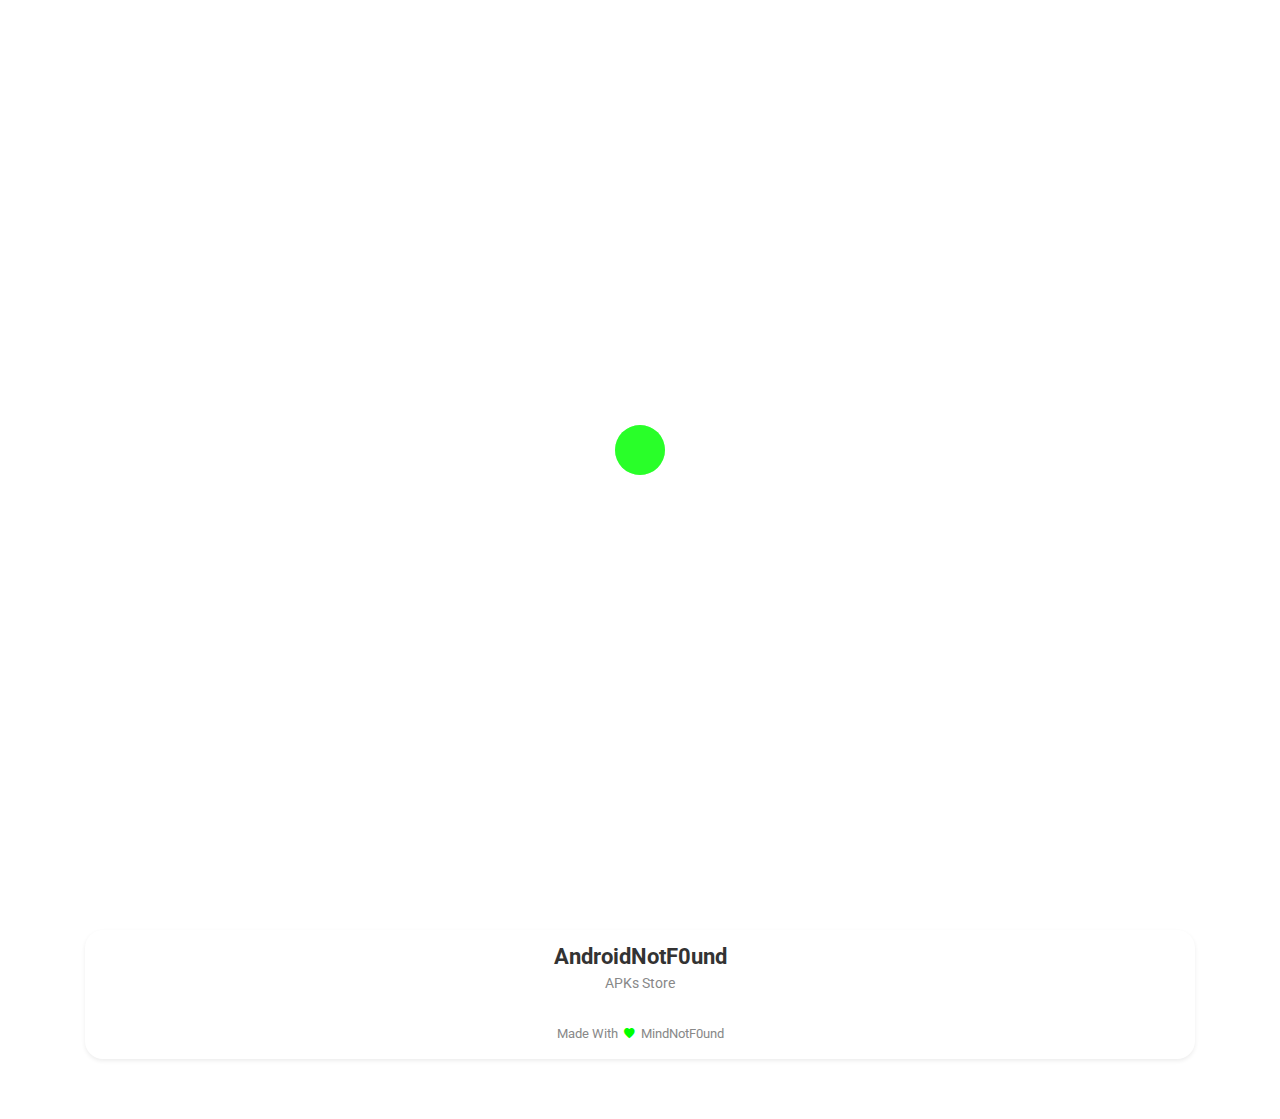
==== about-us.html @ 2737489a "Add files via upload" ====
<!DOCTYPE html>
<html lang="en">

<!-- favicon -->
<head>

 <meta charset="UTF-8">
 <meta name="viewport" content="width=device-width, initial-scale=1.0">
 <link rel="apple-touch-icon" sizes="57x57" href="images/apple-icon-57x57.png">
 <link rel="apple-touch-icon" sizes="60x60" href="images/apple-icon-60x60.png">
 <link rel="apple-touch-icon" sizes="72x72" href="images/apple-icon-72x72.png">
 <link rel="apple-touch-icon" sizes="76x76" href="images/apple-icon-76x76.png">
 <link rel="apple-touch-icon" sizes="114x114" href="images/apple-icon-114x114.png">
 <link rel="apple-touch-icon" sizes="120x120" href="images/apple-icon-120x120.png">
 <link rel="apple-touch-icon" sizes="144x144" href="images/apple-icon-144x144.png">
 <link rel="apple-touch-icon" sizes="152x152" href="images/apple-icon-152x152.png">
 <link rel="apple-touch-icon" sizes="180x180" href="images/apple-icon-180x180.png">
 <link rel="icon" type="image/png" sizes="192x192"  href="images/android-icon-192x192.png">
 <link rel="icon" type="image/png" sizes="32x32" href="images/favicon-32x32.png">
 <link rel="icon" type="image/png" sizes="96x96" href="images/favicon-96x96.png">
 <link rel="icon" type="image/png" sizes="16x16" href="images/favicon-16x16.png">
 <link rel="manifest" href="images/manifest.json">
 <meta name="msapplication-TileColor" content="#ffffff">
 <meta name="msapplication-TileImage" content="images/ms-icon-144x144.png">
 <meta name="theme-color" content="#ffffff">
 <title>AndroidNotF0und</title>
 <link href="https://fonts.googleapis.com/css?family=Roboto:400,500,700,900&amp;display=swap" rel="stylesheet">
 <link rel="stylesheet" href="css/bootstrap.min.css">
 <link rel="stylesheet" href="css/ionicons.min.css">
 <link rel="stylesheet" href="css/fakeLoader.css">
 <link rel="stylesheet" href="css/swiper.min.css">
 <link rel="stylesheet" href="css/style.css">

</head>
<!-- end favicon -->

<body>
	
 <!-- fakeloader -->
 <div class="fakeLoader"></div>
 <!-- end fakeloader -->
	
 <!-- navbar -->
 <div class="navbar navbar-home navbar-left-title">
 <div class="title title-home">About Us</div>
 </div>
 <!-- end navbar -->

 <!-- pages wrapper -->
 <div class="pages-wrapper">

 <!-- separator -->
 <div class="separator-large"></div>
 <!-- end separator -->
		
 <!-- about us -->
 <div class="about-us">
  <div class="header-about">
   <div class="container">
    <img src="images/about-logo.png" alt="image-demo">
	 <div class="about-title">
	  <h4>AndoridNotF0und</h4>
	  <span class="text-small">APKs Store</span>
	 </div>
	 <div class="list-view list-separate-two list-colored">
	  <ul>
	   <li>
	    <a onClick="window.location.reload();" class="list-item">
		 <div class="list-label">
		  <div class="list-title" style="color:#00ff00;">Clear Cache</div>
		  <div class="list-after"><i class="icon ion-ios-arrow-forward"></i></div>
		 </div>
		</a>
	   </li>
	
 <!-- separator -->
 <div class="separator-medium"></div>
 <!-- end separator -->

  </div>
 </div>

 <!-- separator -->
 <div class="separator-large"></div>
 <!-- end separator -->
            
 <div class="wsite-spacer" style="height:5px;"></div>

 <!-- separator -->
 <div class="separator-large"></div>
 <!-- end separator -->

 <!-- newsletter -->
 <div class="newsletter bg-lightgreen">

 <!-- separator -->
 <div class="separator-medium"></div>
 <!-- end separator -->

 <h2>Send me an Email</h2>
 <div class="separator-large"></div>
 <form action="mailto:mail.giuliominetti@gmail.com" method="post" enctype="text/plain">
 Name:<br>
  <input type="text" name="name"><br>
 <div class="separator-large"></div>
 E-mail:<br>
  <input type="text" name="mail"><br>
 <div class="separator-large"></div>
 Comment:<br>
  <input type="text" name="comment" size="50"><br><br>
 <div class="separator-large"></div>
  <input type="submit" style="color:#00ff00" value="Send">
 <div class="separator-large"></div>
  <input type="reset" style="color:#f60606" value="Reset">
 </form>

 <!-- separator -->
 <div class="separator-large"></div>
 <!-- end separator -->

 </div>
 <!-- end newsletter -->

 <!-- separator -->
 <div class="separator-large"></div>
 <!-- end separator -->

 <!-- footer -->
 <div class="footer">
  <div class="container">
   <div class="content-box shadow-sm">
    <h4 class="mb-1">AndroidNotF0und</h4>
     <span>APKs Store</span>

	 <!-- separator -->
	 <div class="separator-small"></div>
	 <!-- end separator -->

	 <!-- separator -->
	 <div class="separator-small"></div>
	 <!-- end separator -->

	 <p class="made-by text-small">Made With <i class="icon ion-ios-heart"></i> MindNotF0und</p>
    </div>
   </div>
  </div>
 </div>

 <!-- end about us -->
 <div class="separator-large"></div>
 </div>
 <!-- end pages wrapper -->

 <!-- toolbar bottom -->
 <div class="toolbar">
  <div class="container">
   <ul class="toolbar-bottom toolbar-wrap">
    <li class="toolbar-item">
	 <a href="index.html" class="toolbar-link">
	  <i class="icon ion-ios-home"></i>
	 </a>
	</li>
	<li class="toolbar-item">
	 <a href="apps.html" class="toolbar-link">
	  <i class="icon ion-ios-apps"></i>
	 </a>
	</li>
	<li class="toolbar-item">
	 <a href="wallpapers.html" class="toolbar-link">
	  <i class="icon ion-ios-browsers"></i>
	 </a>
	</li>
	<li class="toolbar-item">
	 <a href="about-us.html" class="toolbar-link toolbar-link-active">
	  <i class="icon ion-ios-star"></i>
	 </a>
	</li>
   </ul>
  </div>
 </div>
 <!-- end toolbar bottom -->

 <script src="js/jquery-3.4.1.min.js"></script>
 <script src="js/bootstrap.bundle.min.js"></script>
 <script src="js/fakeLoader.js"></script>
 <script src="js/swiper.min.js"></script>
 <script src="js/main.js"></script>

</body>
</html>
---- css/fakeLoader.css ----
.fakeLoader {
  position: fixed;
  width: 100%;
  height: 100%;
  left: 0px;
  top: 0px;
  z-index: 9999999999; }

.spinner1 {
  position: fixed;
  width: 50px;
  height: 50px;
  top: calc(50% - 50px/2);
  left: calc(50% - 50px/2); }
  .spinner1 .double-bounce1,
  .spinner1 .double-bounce2 {
    width: 100%;
    height: 100%;
    border-radius: 50%;
    background-color: #00ff00;
    opacity: 0.6;
    position: absolute;
    top: 0;
    left: 0;
    -webkit-animation: bounce 2.0s infinite ease-in-out;
            animation: bounce 2.0s infinite ease-in-out; }
  .spinner1 .double-bounce2 {
    -webkit-animation-delay: -1.0s;
    animation-delay: -1.0s; }

@-webkit-keyframes bounce {
  0%, 100% {
    transform: scale(0);
    -webkit-transform: scale(0); }
  50% {
    transform: scale(1);
    -webkit-transform: scale(1); } }

@keyframes bounce {
  0%, 100% {
    transform: scale(0);
    -webkit-transform: scale(0); }
  50% {
    transform: scale(1);
    -webkit-transform: scale(1); } }

.spinner2 {
  position: fixed;
  width: 40px;
  height: 40px;
  top: calc(50% - 40px/2);
  left: calc(50% - 40px/2); }
  .spinner2 .spinner-container {
    position: absolute;
    width: 100%;
    height: 100%; }
    .spinner2 .spinner-container.container2 {
      -webkit-transform: rotateZ(45deg);
              transform: rotateZ(45deg); }
    .spinner2 .spinner-container.container3 {
      -webkit-transform: rotateZ(90deg);
              transform: rotateZ(90deg); }
    .spinner2 .spinner-container .circle1 {
      top: 0;
      left: 0; }
    .spinner2 .spinner-container .circle2 {
      top: 0;
      right: 0; }
    .spinner2 .spinner-container .circle3 {
      right: 0;
      bottom: 0; }
    .spinner2 .spinner-container .circle4 {
      left: 0;
      bottom: 0; }
  .spinner2 .container1 div,
  .spinner2 .container2 div,
  .spinner2 .container3 div {
    width: 6px;
    height: 6px;
    background-color: #fff;
    border-radius: 100%;
    position: absolute;
    -webkit-animation: bouncedelay 1.2s infinite ease-in-out;
            animation: bouncedelay 1.2s infinite ease-in-out;
    -webkit-animation-fill-mode: both;
            animation-fill-mode: both; }
  .spinner2 .container1 .circle2 {
    -webkit-animation-delay: -0.9s;
            animation-delay: -0.9s; }
  .spinner2 .container1 .circle3 {
    -webkit-animation-delay: -0.6s;
            animation-delay: -0.6s; }
  .spinner2 .container1 .circle4 {
    -webkit-animation-delay: -0.3s;
            animation-delay: -0.3s; }
  .spinner2 .container2 .circle1 {
    -webkit-animation-delay: -1.1s;
            animation-delay: -1.1s; }
  .spinner2 .container2 .circle2 {
    -webkit-animation-delay: -0.8s;
            animation-delay: -0.8s; }
  .spinner2 .container2 .circle3 {
    -webkit-animation-delay: -0.5s;
            animation-delay: -0.5s; }
  .spinner2 .container2 .circle4 {
    -webkit-animation-delay: -0.2s;
            animation-delay: -0.2s; }
  .spinner2 .container3 .circle1 {
    -webkit-animation-delay: -1.0s;
            animation-delay: -1.0s; }
  .spinner2 .container3 .circle2 {
    -webkit-animation-delay: -0.7s;
            animation-delay: -0.7s; }
  .spinner2 .container3 .circle3 {
    -webkit-animation-delay: -0.4s;
            animation-delay: -0.4s; }
  .spinner2 .container3 .circle4 {
    -webkit-animation-delay: -0.1s;
            animation-delay: -0.1s; }

@-webkit-keyframes bouncedelay {
  0%, 80%, 100% {
    transform: scale(0);
    -webkit-transform: scale(0); }
  40% {
    transform: scale(1);
    -webkit-transform: scale(1); } }

@keyframes bouncedelay {
  0%, 80%, 100% {
    transform: scale(0);
    -webkit-transform: scale(0); }
  40% {
    transform: scale(1);
    -webkit-transform: scale(1); } }

.spinner3 {
  position: fixed;
  width: 50px;
  height: 50px;
  top: calc(50% - 50px/2);
  left: calc(50% - 50px/2);
  -webkit-animation: rotate 2.0s infinite linear;
          animation: rotate 2.0s infinite linear; }
  .spinner3 .dot1,
  .spinner3 .dot2 {
    width: 60%;
    height: 60%;
    display: inline-block;
    position: absolute;
    top: 0;
    background-color: #fff;
    border-radius: 100%;
    -webkit-animation: bounce 2.0s infinite ease-in-out;
            animation: bounce 2.0s infinite ease-in-out; }
  .spinner3 .dot2 {
    top: auto;
    bottom: 0px;
    -webkit-animation-delay: -1.0s;
            animation-delay: -1.0s; }

@-webkit-keyframes rotate {
  100% {
    -webkit-transform: rotate(360deg);
            transform: rotate(360deg); } }

@keyframes rotate {
  100% {
    -webkit-transform: rotate(360deg);
            transform: rotate(360deg); } }

@keyframes bounce {
  0%, 100% {
    -webkit-transform: scale(0);
            transform: scale(0); }
  50% {
    -webkit-transform: scale(1);
            transform: scale(1); } }

.spinner4 {
  position: fixed;
  width: 35px;
  height: 35px;
  top: calc(50% - 35px/2);
  left: calc(50% - 35px/2);
  background-color: #fff;
  -webkit-animation: rotateplane 1.2s infinite ease-in-out;
          animation: rotateplane 1.2s infinite ease-in-out; }

@-webkit-keyframes rotateplane {
  0% {
    -webkit-transform: perspective(120px) rotateX(0deg) rotateY(0deg);
            transform: perspective(120px) rotateX(0deg) rotateY(0deg); }
  50% {
    -webkit-transform: perspective(120px) rotateX(-180.1deg) rotateY(0deg);
            transform: perspective(120px) rotateX(-180.1deg) rotateY(0deg); }
  100% {
    -webkit-transform: perspective(120px) rotateX(-180deg) rotateY(-179.9deg);
            transform: perspective(120px) rotateX(-180deg) rotateY(-179.9deg); } }

@keyframes rotateplane {
  0% {
    -webkit-transform: perspective(120px) rotateX(0deg) rotateY(0deg);
            transform: perspective(120px) rotateX(0deg) rotateY(0deg); }
  50% {
    -webkit-transform: perspective(120px) rotateX(-180.1deg) rotateY(0deg);
            transform: perspective(120px) rotateX(-180.1deg) rotateY(0deg); }
  100% {
    -webkit-transform: perspective(120px) rotateX(-180deg) rotateY(-179.9deg);
            transform: perspective(120px) rotateX(-180deg) rotateY(-179.9deg); } }

.spinner5 {
  position: fixed;
  width: 50px;
  height: 50px;
  top: calc(50% - 50px/2);
  left: calc(50% - 50px/2); }
  .spinner5 .cube1,
  .spinner5 .cube2 {
    background-color: #fff;
    width: 15px;
    height: 15px;
    position: absolute;
    top: 0;
    left: 0;
    -webkit-animation: cubemove 1.8s infinite ease-in-out;
            animation: cubemove 1.8s infinite ease-in-out; }
  .spinner5 .cube2 {
    -webkit-animation-delay: -0.9s;
            animation-delay: -0.9s; }

@-webkit-keyframes cubemove {
  25% {
    -webkit-transform: translateX(42px) rotate(-90deg) scale(0.5);
            transform: translateX(42px) rotate(-90deg) scale(0.5); }
  50% {
    -webkit-transform: translateX(42px) translateY(42px) rotate(-179deg);
            transform: translateX(42px) translateY(42px) rotate(-179deg); }
  50.1% {
    -webkit-transform: translateX(42px) translateY(42px) rotate(-180deg);
            transform: translateX(42px) translateY(42px) rotate(-180deg); }
  75% {
    -webkit-transform: translateX(0px) translateY(42px) rotate(-270deg) scale(0.5);
            transform: translateX(0px) translateY(42px) rotate(-270deg) scale(0.5); }
  100% {
    -webkit-transform: rotate(-360deg);
            transform: rotate(-360deg); } }

@keyframes cubemove {
  25% {
    -webkit-transform: translateX(42px) rotate(-90deg) scale(0.5);
            transform: translateX(42px) rotate(-90deg) scale(0.5); }
  50% {
    -webkit-transform: translateX(42px) translateY(42px) rotate(-179deg);
            transform: translateX(42px) translateY(42px) rotate(-179deg); }
  50.1% {
    -webkit-transform: translateX(42px) translateY(42px) rotate(-180deg);
            transform: translateX(42px) translateY(42px) rotate(-180deg); }
  75% {
    -webkit-transform: translateX(0px) translateY(42px) rotate(-270deg) scale(0.5);
            transform: translateX(0px) translateY(42px) rotate(-270deg) scale(0.5); }
  100% {
    -webkit-transform: rotate(-360deg);
            transform: rotate(-360deg); } }

.spinner6 {
  position: fixed;
  width: 50px;
  height: 35px;
  top: calc(50% - 35px/2);
  left: calc(50% - 50px/2); }
  .spinner6 div {
    background-color: #fff;
    height: 100%;
    width: 5px;
    margin-left: 2px;
    display: inline-block;
    -webkit-animation: stretchdelay 1.2s infinite ease-in-out;
            animation: stretchdelay 1.2s infinite ease-in-out; }
  .spinner6 .rect2 {
    -webkit-animation-delay: -1.1s;
            animation-delay: -1.1s; }
  .spinner6 .rect3 {
    -webkit-animation-delay: -1.0s;
            animation-delay: -1.0s; }
  .spinner6 .rect4 {
    -webkit-animation-delay: -0.9s;
            animation-delay: -0.9s; }
  .spinner6 .rect5 {
    -webkit-animation-delay: -0.8s;
            animation-delay: -0.8s; }

@keyframes stretchdelay {
  0%, 40%, 100% {
    -webkit-transform: scaleY(0.4);
            transform: scaleY(0.4); }
  20% {
    -webkit-transform: scaleY(1);
            transform: scaleY(1); } }

.spinner7 {
  position: fixed;
  width: 90px;
  height: 30px;
  text-align: center;
  top: calc(50% - 30px/2);
  left: calc(50% - 90px/2); }

.spinner7 > div {
  background-color: #fff;
  height: 15px;
  width: 15px;
  margin-left: 3px;
  border-radius: 50%;
  display: inline-block;
  -webkit-animation: stretchdelay 0.7s infinite ease-in-out;
  animation: stretchdelay 0.7s infinite ease-in-out; }

.spinner7 .circ2 {
  -webkit-animation-delay: -0.6s;
  animation-delay: -0.6s; }

.spinner7 .circ3 {
  -webkit-animation-delay: -0.5s;
  animation-delay: -0.5s; }

.spinner7 .circ4 {
  -webkit-animation-delay: -0.4s;
  animation-delay: -0.4s; }

.spinner7 .circ5 {
  -webkit-animation-delay: -0.3s;
  animation-delay: -0.3s; }

@-webkit-keyframes stretchdelay {
  0%, 40%, 100% {
    -webkit-transform: translateY(-10px); }
  20% {
    -webkit-transform: translateY(-20px); } }

@keyframes stretchdelay {
  0%, 40%, 100% {
    transform: translateY(-10px);
    -webkit-transform: translateY(-10px); }
  20% {
    transform: translateY(-20px);
    -webkit-transform: translateY(-20px); } }
---- css/style.css ----
/*

Maxui - Bootstrap 4 Based Mobile Template
Author : aStylers
Author URL : https://themeforest.net/user/astylers

*/

/*

Table of Content:
- general
- image
- form
- switch or toggle
- placeholder
- grid system
- text style
- icon custom sytle
- shadow
- content box
- feature list
- link buy wrapper
- footer
- social media icon
- background color & color
- social media color
- separator
- divider line
- section title
- page wrapper
- navbar
- sidebar left
- toolbar bottom
- list view
- accordion
- button default
- cards
- swiper slider
- pagination
- popup or modal
- tabs or nav tabs
- timeline
- about us
- faq
- forum
- gallery
- maintenance
- profile
- reset password
- search bar
- sign in & sign up
- settings
- privacy
- chat
- coming soon
- contact us

*/

/* variable */

/* general */
body {
    font-family: 'Roboto', sans-serif;
    color: #888;
    font-size: 14px;
    font-weight: 400;
    background: #fff;
}

h1,
h2,
h3,
h4,
h5,
h6 {
    line-height: 110%;
    font-family: 'Roboto', sans-serif;
    margin: 0;
    font-weight: 500;
    color: #333;
}

h1 {
    font-size: 30px;
}

h2 {
    font-size: 26px;
}

h3 {
    font-size: 24px;
}

h4 {
    font-size: 22px;
    font-weight: 700;
}

h5 {
    font-size: 18px;
}

h5 > p {
    margin-bottom: 20px;
}

h6 {
    font-size: 16px;
}

a {
    color: #333;
}

a:focus {
    outline: 0;
}

a:hover {
    color: #333;
    text-decoration: none;
}

ul {
    padding: 0;
    margin: 0;
}

ul li {
    list-style-type: none;
}

/*unordered list wrap for badges*/
.unordered-list-wrap ul li {
    display: inline-block;
    margin-right: 10px;
}

p {
    margin: 0;
}

.title-name {
    overflow: hidden;
}

/* image */
img {
    display: block;
}

/*mask*/
.mask {
    background: linear-gradient(rgba(0, 0, 0, 0.3), rgba(0, 0, 0, 0.5));
    position: absolute;
    width: 100%;
    top: 0;
    left: 0;
    right: 0;
    bottom: 0;
    border-radius: 18px;
}

/* form */
input {
    width: 100%;
    height: 42px;
    background: #eee;
    border-radius: 4px;
    border: 0;
    padding: 2px 15px;
    font-size: 14px;
}

textarea {
    width: 100%;
    border-radius: 4px;
    border: 0;
    padding: 15px;
    font-size: 14px;
}

.input-wrap {
    margin-bottom: 15px;
}

.input-wrap:last-child {
    margin-bottom: 0;
}

.custom-select {
    width: 100%;
    height: 42px;
    border-radius: 4px;
    background: #eee url("data:image/svg+xml,%3csvg xmlns=!string!width=!string!height=!string!viewBox=!string!%3e%3cpath fill=!string!d=!string!/%3e%3c/svg%3e") no-repeat right 0.75rem center/8px 10px;
    border: 0;
    padding: 2px 15px;
    font-size: 14px;
    opacity: 1;
}

.form-fill input {
    background: #eee;
}

.form-fill .custom-select {
    background: #eee url("data:image/svg+xml,%3csvg xmlns=!string!width=!string!height=!string!viewBox=!string!%3e%3cpath fill=!string!d=!string!/%3e%3c/svg%3e") no-repeat right 0.75rem center/8px 10px;
}

.form-fill textarea {
    background: #eee;
}

.form-outline input {
    background: #fff;
    border: 1px solid #ddd;
}

.form-outline .custom-select {
    background: #fff url("data:image/svg+xml,%3csvg xmlns=!string!width=!string!height=!string!viewBox=!string!%3e%3cpath fill=!string!d=!string!/%3e%3c/svg%3e") no-repeat right 0.75rem center/8px 10px;
    border: 1px solid #ddd;
}

.form-outline textarea {
    background: #fff;
    border: 1px solid #ddd;
}

.form-icon-inset .input-wrap {
    display: flex;
    background: #eee;
    border-radius: 4px;
}

.form-icon-inset .input-file {
    display: flex;
    align-items: center;
}

.form-icon-inset .input-file i {
    font-size: 24px;
}

.form-icon-inset label {
    width: 40px;
    text-align: center;
}

.form-icon-inset [type="file"] {
    display: none;
}

/* switch or toggle */
.custom-control-input:checked ~ .custom-control-label::before {
    background: #00ff00;
    border-color: #00ff00;
}

.custom-control-input:checked ~ .custom-control-label::after {
    left: calc(-40px + 10px);
}

.custom-control-label::before {
    height: 20px;
    width: 40px !important;
    left: -40px !important;
}

.custom-switch .custom-control-label:before {
    border-radius: 20px;
}

.custom-switch .custom-control-label::after {
    width: calc(20px - 4px);
    height: calc(20px - 4px);
    left: calc(-40px + 2px);
}

/*placeholder*/
::-webkit-input-placeholder {
    color: #ddd !important;
}

::-moz-input-placeholder {
    color: #ddd !important;
}

::-ms-input-placeholder {
    color: #ddd !important;
}

/*radius*/
.radius-default {
    border-radius: 18px;
}

/*padding*/
.pd-default {
    padding: 15px;
}

/*grid system*/
.row {
    margin-left: -6px;
    margin-right: -6px;
    margin-bottom: 12px;
}

.row:last-child {
    margin-bottom: 0;
}

.row img {
    width: 100%;
    border-radius: 18px;
}

/*grid custom*/
.col-1,
.col-2,
.col-3,
.col-4,
.col-5,
.col-6,
.col-7,
.col-8,
.col-9,
.col-10,
.col-11,
.col-12,
.col,
.col-auto,
.col-sm-1,
.col-sm-2,
.col-sm-3,
.col-sm-4,
.col-sm-5,
.col-sm-6,
.col-sm-7,
.col-sm-8,
.col-sm-9,
.col-sm-10,
.col-sm-11,
.col-sm-12,
.col-sm,
.col-sm-auto,
.col-md-1,
.col-md-2,
.col-md-3,
.col-md-4,
.col-md-5,
.col-md-6,
.col-md-7,
.col-md-8,
.col-md-9,
.col-md-10,
.col-md-11,
.col-md-12,
.col-md,
.col-md-auto,
.col-lg-1,
.col-lg-2,
.col-lg-3,
.col-lg-4,
.col-lg-5,
.col-lg-6,
.col-lg-7,
.col-lg-8,
.col-lg-9,
.col-lg-10,
.col-lg-11,
.col-lg-12,
.col-lg,
.col-lg-auto,
.col-xl-1,
.col-xl-2,
.col-xl-3,
.col-xl-4,
.col-xl-5,
.col-xl-6,
.col-xl-7,
.col-xl-8,
.col-xl-9,
.col-xl-10,
.col-xl-11,
.col-xl-12,
.col-xl,
.col-xl-auto {
    position: relative;
    width: 100%;
    padding-right: 6px;
    padding-left: 6px;
}

/* text style */
.text-small {
    font-size: 13px;
}

.text-large {
    font-size: 18px;
}

.text-extra-large {
    font-size: 120px;
    font-weight: 900;
}

.text-weight-md {
    font-weight: 500;
}

/* icon custom style */
.ion-ios-add {
    font-size: 22px !important;
}

.ion-ios-close {
    font-size: 28px !important;
}

.ion-ios-checkmark {
    font-size: 28px !important;
    line-height: normal;
}

/* shadow */
.box-shadow {
    box-shadow: 0 2px 26px -6px rgba(0, 0, 0, 0.12);
}

/* image style for intro-app section on index.html */
.intro-app .intro-content {
    position: relative;
    height: 160px;
}

.intro-app img {
    width: 100%;
    height: 100%;
    object-fit: cover;
    border-radius: 18px;
}

.intro-app .caption {
    position: absolute;
    top: 50%;
    transform: translateY(-50%);
    text-align: center;
    left: 0;
    right: 0;
}

/* content box */
.content-box {
    background: #fff;
    padding: 15px;
    border-radius: 18px;
}

.box-border {
    border: 1px solid #e7e8ff;
}

/* content overlap */
.content-overlap {
    position: relative;
    top: -35px;
    width: 90%;
    margin: auto;
    margin-bottom: -35px;
}

/* feature list */
.feature-list .media-object i {
    width: 50px;
    height: 50px;
    line-height: 50px;
    border-radius: 50%;
    text-align: center;
    background: #ffeff5;
    font-size: 24px;
    color: #00ff00;
    margin-right: 15px;
    float: left;
}

.feature-list .media-object .text {
    overflow: hidden;
}

.feature-list .content {
    display: flex;
}

.feature-list .wrap-icon {
    align-self: center;
}

.feature-list .wrap-icon i {
    font-size: 22px;
    width: 40px;
    height: 40px;
    line-height: 40px;
    display: inline-block;
    text-align: center;
    color: #fff;
    border-radius: 12px;
    margin-right: 15px;
}

/* link buy wrapper */
.link-buy-wrapper img {
    width: 70px;
}

/* footer */
.footer {
    text-align: center;
}

.made-by i {
    margin: 0 3px;
    color: #00ff00;
}

/* social media icon */
.social-media-icon {
    text-align: center;
}

.social-media-icon ul li {
    display: inline-block;
    margin: 0 5px;
}

.social-media-icon a i {
    font-size: 18px;
    color: #fff;
    background: #fff;
    width: 38px;
    height: 38px;
    line-height: 38px;
    display: inline-block;
    border-radius: 50%;
    text-align: center;
}

/* social media icon style for about */
.socmed-for-about {
    background: #fff;
    padding: 5px 0;
    border-radius: 30px;
    box-shadow: 0 0 10px -4px rgba(0, 0, 0, 0.9);
}

.socmed-for-about li {
    margin: 0 8px !important;
}

.socmed-for-about li i {
    font-size: 24px;
    color: #fff;
    background: #fff;
    display: inline-block;
    text-align: center;
}

/* background color & color */
.bg-theme {
    background: #00ff00 !important;
}

.color-theme {
    color: #00ff00 !important;
}

.color-white {
    color: #fff;
}

.bg-succes {
    background: #1ad66c !important;
    color: #fff !important;
}

.color-succes {
    color: #1ad66c !important;
}

.bg-danger {
    background: #f44336 !important;
    color: #fff !important;
}

.color-danger {
    color: #f44336 !important;
}

.bg-secondary-only {
    background: #ffeff5 !important;
}

.bg-secondary {
    background: #ffeff5 !important;
    color: #00ff00 !important;
}

.bg-lightblue {
    background: #f5f3fd !important;
}

.bg-lightgreen {
    background: #e1ffe3 !important;
}

.bg-lightred {
    background: #ffeff5 !important;
}

.bg-my-chat {
    background: #eae5fb !important;
}

.bg-blue {
    background: #8b9aff !important;
}

.color-blue {
    color: #8b9aff !important;
}

.bg-red {
    background: #f7999a !important;
}

.color-red {
    color: #f7999a !important;
}

.bg-green {
    background: #6fd9d1 !important;
}

.color-green {
    color: #6fd9d1 !important;
}

.bg-yellow {
    background: #fdc87b !important;
}

.color-yellow {
    color: #fdc87b !important;
}

.bg-purple {
    background: #bd72e8 !important;
}

.color-purple {
    color: #bd72e8 !important;
}

.bg-orange {
    background: #f2876c !important;
}

.color-orange {
    color: #f2876c !important;
}

.bg-lime {
    background: #e8d272 !important;
}

.color-lime {
    color: #e8d272 !important;
}

/* social media color */
.ion-logo-facebook {
    color: #3b5999 !important;
}

.ion-logo-google {
    color: #dd4b39 !important;
}

.ion-logo-twitter {
    color: #55acee !important;
}

.ion-logo-instagram {
    color: #e4405f !important;
}

.ion-logo-linkedin-in {
    color: #0077B5 !important;
}

.ion-logo-whatsapp {
    color: #25D366 !important;
}

.ion-logo-youtube {
    color: #cd201f !important;
}

.ion-logo-pinterest {
    color: #bd081c !important;
}

.ion-logo-yahoo {
    color: #410093 !important;
}

.ion-logo-dribbble {
    color: #ea4c89 !important;
}

.ion-logo-skype {
    color: #00aff0 !important;
}

.bg-facebook {
    background: #3b5999 !important;
    color: #fff !important;
}

.bg-twitter {
    background: #55acee !important;
    color: #fff !important;
}

.bg-google {
    background: #dd4b39 !important;
    color: #fff !important;
}

.bg-instagram {
    background: #e4405f !important;
    color: #fff !important;
}

.bg-whatsapp {
    background: #25D366 !important;
    color: #fff !important;
}

.bg-linkedin {
    background: #0077B5 !important;
    color: #fff !important;
}

.bg-pinterest {
    background: #bd081c !important;
    color: #fff !important;
}

.bg-dribbble {
    background: #ea4c89 !important;
    color: #fff !important;
}

.bg-yahoo {
    background: #410093 !important;
    color: #fff !important;
}

.bg-skype {
    background: #00aff0 !important;
    color: #fff !important;
}

/* separator */
.separator-small {
    height: 15px;
}

.separator-medium {
    height: 20px;
}

.separator-large {
    height: 30px;
}

/* divider line */
.divider-line {
    height: 1px;
    margin: 30px 0;
    background: #ddd;
}

/* section title */
.section-title {
    margin: 0 15px 15px;
}

.section-subtitle {
    font-size: 13px;
    margin-top: 3px;
    display: inline-block;
}

.section-subtitle-content {
    font-size: 13px;
    display: inline-block;
}

.overline-title {
    font-size: 13px;
    font-weight: 400;
    color: #888;
    display: inline-block;
    margin-bottom: 5px;
}

.title-large h3 {
    font-size: 22px;
    font-weight: 700;
    margin-top: 5px;
}

/* pricing table */
.pricing-number {
    font-size: 36px;
    font-weight: 900;
    margin-top: 10px;
    margin-bottom: 10px;
    color: #00ff00;
}

.pricing-list ul li i {
    font-size: 28px;
    vertical-align: middle;
    margin-right: 10px;
}

.ion-ios-checkmark-circle-outline {
    color: #6fd9d1;
}

.ion-ios-close-circle-outline {
    color: #f2876c;
}

/* page wrapper for index.html, features.html, apps.html, & pages.html */
.page-wrapper {
    padding: 60px 0 50px;
}

/* pages wrapper for feature & page other */
.pages-wrapper {
    padding: 50px 0 30px;
}

/* pages wrapper for chat.html only */
.pages-wrapper-chat {
    padding-bottom: 62px !important;
}

/* navbar */
.navbar {
    background: #fff;
    position: fixed;
    top: 0;
    left: 0;
    right: 0;
    width: 100%;
    z-index: 99;
    height: 50px;
    display: flex;
    align-content: center;
    padding: 0 15px;
}

.navbar::after {
    content: '';
    position: absolute;
    top: auto;
    left: 0;
    right: auto;
    bottom: 0;
    background: #e7e8ff;
    z-index: 15;
    width: 100%;
    height: 1px;
}

.navbar.navbar-home {
    height: 60px;
}

.navbar.navbar-home::after {
    display: none;
}

.navbar .link {
    display: flex;
    font-size: 26px;
    height: 50px;
    align-items: center;
}

.navbar .link img {
    width: 34px;
    border-radius: 10px;
}

.navbar .title {
    font-size: 16px;
    color: #333;
    font-weight: 500;
}

.navbar .title.title-home {
    font-size: 19px;
    color: #00ff00;
    font-weight: 700;
}

.navbar-default {
    position: relative;
    background: #eee;
}

.navbar-default::after {
    display: none;
}

.navbar-left-title .left {
    display: flex;
    align-items: center;
}

.navbar-left-title .title {
    margin-left: 15px;
}

.navbar-left-title .right {
    display: flex;
}

.navbar-left-title .right .link:last-child {
    margin-left: 15px;
}

.navbar-highlight {
    background: #00ff00;
}

.navbar-highlight .link {
    color: #fff;
}

.navbar-highlight .title {
    color: #fff;
}

/* navbar for chat only */
.chat-user {
    position: absolute;
    top: 50%;
    transform: translateY(-50%);
    left: 40px;
}

.chat-user img {
    width: 30px;
    height: 100%;
    border-radius: 50%;
    margin-right: 10px;
    float: left;
    position: relative;
    top: 4px;
}

/*sidebar left*/
.sidebar {
    position: fixed;
    top: 0;
    left: -260px;
    width: 260px;
    z-index: 999;
    background: #fff;
    overflow-y: auto;
}

.sidebar .sidebar-header {
    background: #fff;
    height: 100px;
    padding: 15px;
    display: flex;
    align-items: center;
}

.sidebar .sidebar-header img {
    width: 50px;
    height: 50px;
    border-radius: 50%;
    float: left;
    margin-right: 10px;
}

.sidebar .sidebar-header .text {
    overflow: hidden;
}

/*sidebar overlay*/
.menu-open .side-overlay {
    display: block;
    position: fixed;
    top: 0;
    right: 0;
    bottom: 0;
    left: 0;
    height: 100vh;
    z-index: 997;
    background-color: rgba(0, 0, 0, 0.61);
    -webkit-animation: fade 500ms;
    animation: fade 500ms;
}

/* toolbar bottom */
.toolbar-bottom {
    position: fixed;
    background: #fff;
    bottom: 0;
    left: 0;
    right: 0;
    width: 100%;
    height: 50px;
    border: 0;
    z-index: 600;
    padding: 0 10px;
}

.toolbar-bottom::before {
    content: '';
    position: absolute;
    top: 0;
    left: 0;
    right: auto;
    bottom: auto;
    background: #e7e8ff;
    z-index: 15;
    width: 100%;
    height: 1px;
}

.toolbar-wrap {
    display: flex;
}

.toolbar-item {
    width: 100%;
}

.toolbar-link {
    width: 100%;
    height: 100%;
    padding-top: 5px;
    padding-bottom: 5px;
    align-items: center;
    justify-content: center;
    display: flex;
    flex-direction: column;
    color: #ccc;
    transition: .2s ease-in-out;
}

.toolbar-link .icon {
    font-size: 22px;
    height: 28px;
    line-height: 28px;
}

.toolbar-link .toolbar-label {
    font-size: 11px;
}

.toolbar-link.toolbar-link-active {
    color: #00ff00;
}

.toolbar-link:hover {
    color: #00ff00;
}

.toolbar-variant {
    position: relative;
    background: #ffeff5;
}

.toolbar-variant::before {
    display: none;
}

/*list view*/
.list-view .list-item {
    height: 46px;
    display: flex;
    align-items: center;
    padding-left: 15px;
}

.list-view .list-item .list-media {
    padding-right: 15px;
}

.list-view .list-item .list-media i {
    font-size: 18px;
    width: 34px;
    height: 34px;
    line-height: 34px;
    border-radius: 8px;
    text-align: center;
    color: #00ff00;
    background: #ffeff5;
    display: inline-block;
}

.list-view .list-item .list-media.media-circle i {
    border-radius: 50%;
}

.list-view .list-item .list-label {
    min-height: 46px;
    display: flex;
    align-items: center;
    width: 100%;
    padding-right: 15px;
}

.list-view .list-item .list-label .list-title {
    font-size: 16px;
    color: #333;
}

.list-view .list-item .list-label .list-after {
    margin-left: auto;
}

.list-view .list-item .list-label .list-after .list-after-text {
    margin-right: 15px;
}

.list-view .list-item .list-label .list-after i {
    font-size: 16px;
    color: #888;
}

.list-border {
    position: relative;
}

.list-border ul:before {
    content: '';
    background: rgba(0, 0, 0, 0.125);
    position: absolute;
    top: 0;
    left: 0;
    right: 0;
    bottom: auto;
    height: 1px;
    width: 100%;
}

.list-border ul::after {
    content: '';
    background: rgba(0, 0, 0, 0.125);
    position: absolute;
    top: auto;
    left: 0;
    right: 0;
    bottom: 0;
    height: 1px;
    width: 100%;
}

.list-border li:last-child .list-label::after {
    display: none;
}

.list-border .list-label {
    position: relative;
}

.list-border .list-label::after {
    content: '';
    background: rgba(0, 0, 0, 0.125);
    position: absolute;
    top: auto;
    left: 0;
    right: 0;
    bottom: 0;
    height: 1px;
    width: 100%;
}

.border-full-width ul::after {
    display: none;
}

.border-full-width ul li {
    position: relative;
}

.border-full-width ul li::before {
    content: '';
    background: rgba(0, 0, 0, 0.125);
    position: absolute;
    top: auto;
    left: 0;
    right: 0;
    bottom: 0;
    height: 1px;
    width: 100%;
}

.border-full-width .list-item .list-label::after {
    display: none;
}

.list-separate ul li {
    margin-bottom: 12px;
}

.list-separate .list-item {
    border: 1px solid #ddd;
    margin: 0 15px;
    border-radius: 6px;
    margin-bottom: 15px;
}

.list-separate .list-item:last-child {
    margin-bottom: 0;
}

.list-separate-two li:last-child {
    margin-bottom: 0;
}

.list-separate-two li:last-child a.list-item {
    margin-bottom: 0;
}

.list-separate-two .list-item {
    margin-bottom: 10px;
    padding: 0 15px;
}

.list-separate-two .list-item .list-media i {
    width: 46px;
    height: 46px;
    line-height: 46px;
    font-size: 22px;
}

.list-separate-two .list-label {
    border: 1px solid #ddd;
    border-radius: 6px;
    padding-left: 15px;
}

.list-colored .list-item .list-media i {
    color: #fff;
}

/*list view for pricing-table.html */
.list-pricing .list-item {
    justify-content: center;
}

.list-pricing .list-item .list-media {
    padding: 0;
}

.list-pricing .list-item .list-media .ion-ios-checkmark {
    background: #00ff00;
    color: #fff;
}

.list-pricing .list-item .list-media .ion-ios-close {
    background: #ffeff5;
    color: #888;
}

.list-pricing .list-item .list-media .ion-ios-arrow-dropright-circle {
    background: #00ff00;
    color: #fff;
}

/*----- FEATURES -----*/

/*accordion*/
.accordion .accordion-item .accordion-title {
    color: #fff;
    padding-left: 15px;
    padding-right: 15px;
    background: #00ff00;
    font-size: 15px;
    font-weight: 500;
    line-height: 50px;
    cursor: pointer;
    display: flex;
}

.accordion .accordion-item .accordion-body .accordion-content {
    padding: 15px;
}

.accordion .accordion-item .accordion-after {
    margin-left: auto;
}

.accordion-title.collapsed .accordion-after i::before {
    content: '';
}

.accordion-inset {
    margin: 0 15px;
}

.accordion-inset .accordion-item {
    margin-bottom: 10px;
}

.accordion-inset .accordion-item:last-child {
    margin-bottom: 0;
}

.accordion-inset .accordion-title {
    border-radius: 4px;
}

.accordion-inset .accordion-content {
    padding: 15px 0 !important;
}

/* button default */
.button {
    background: #8998ff;
    border-radius: 4px;
    padding: 0 12px;
    line-height: 38px;
    font-size: 14px;
    font-weight: 500;
    color: #fff;
    text-transform: none;
    margin-top: 20px;
    border: 0;
    width: 100%;
    text-align: center;
    display: inline-block;
}

.button i.icon-left {
    margin-right: 3px;
}

.button i.icon-right {
    margin-left: 3px;
}

a.button:hover {
    color: #fff;
}

a.button-outline:hover {
    color: #8998ff;
}

.wrap-button .button {
    width: auto;
}

.button-light {
    background: #fff;
    color: #8998ff;
}

/*button variant*/
.button-variant .button {
    margin-top: 0;
}

.button-outline {
    background: #fff;
    border: 1px solid #8998ff;
    color: #8998ff;
}

.button-rounded {
    border-radius: 20px;
}

.button-small {
    line-height: 30px;
    font-size: 13px;
    padding: 0 8px;
}

.button-large {
    line-height: 50px;
    padding: 0 20px;
    font-size: 16px;
}

.button-icon {
    width: 42px;
    text-align: center;
    background: #8998ff;
    border-radius: 4px;
    color: #fff;
    height: 42px;
    line-height: 42px;
}

.button-icon i {
    font-size: 38px !important;
}

.button-icon.button-send {
    background: #eee;
}

.button-icon.button-send i {
    font-size: 24px !important;
    color: #8998ff;
}

/*cards*/
.card {
    border-radius: 18px;
    border: 0;
    background: #f5f3fd;
}

.card-outline {
    border: 1px solid #ddd;
    background: transparent;
}

.card.bg-lightblue {
    border: 0;
}

.card-body {
    padding: 15px;
}

.card-date {
    margin-top: 10px;
    color: #00ff00;
    font-weight: 500;
    font-size: 13px;
}

.card-date i {
    margin-right: 5px;
}

.card-highlight {
    background: #00ff00;
    border: 0;
}

.card-highlight .card-body {
    color: #fff;
}

.card-highlight .card-body .card-title {
    color: #fff;
}

.card-highlight .card-body .card-date {
    color: #fff;
}

.card-img {
    width: 100%;
    border-radius: 18px 18px 0 0;
}

.card-title-small {
    font-size: 16px;
}

.card-title-large {
    font-size: 20px;
    font-weight: 700;
}

.card-subtitle {
    font-size: 14px;
    font-weight: 400;
    color: #fafafa;
}

.card-location {
    font-size: 12px;
    color: #fafafa;
    margin-top: 5px;
    font-weight: 400;
    margin-top: -8px;
}

.card-forum .card-title {
    margin-bottom: 3px;
    text-overflow: ellipsis;
    white-space: nowrap;
    overflow: hidden;
    padding-right: 15px;
}

.card-forum .date {
    font-size: 12px;
}

.card-avatar-image {
    position: relative;
}

.card-avatar-image img {
    width: 35px;
    border-radius: 50%;
    float: left;
    margin-right: 15px;
}

.card-avatar-image .text {
    overflow: hidden;
}

.card-avatar-image .text .ion-ios-square {
    margin: 0 5px;
    color: #8998ff;
    font-size: 8px;
}

.card-avatar-image .title-name {
    font-size: 12px;
    font-weight: 500;
}

.bookmark-symbol {
    position: absolute;
    top: 0;
    right: 0;
}

.bookmark-symbol i {
    color: #888;
    font-size: 20px;
}

.card-list {
    padding: 0;
}

.card-list .card-body {
    padding: 0;
}

.card-list .card-title {
    line-height: 46px;
    padding: 0 15px;
    border-bottom: 1px solid rgba(0, 0, 0, 0.125);
    margin-bottom: 0;
}

.card-list .card-list-item {
    height: 46px;
    display: flex;
    align-items: center;
    padding-left: 15px;
}

.card-list .card-list-item .card-list-media img {
    width: 30px;
    border-radius: 50%;
    margin-right: 10px;
}

.card-list .card-list-item .card-list-title {
    min-height: 46px;
    display: flex;
    align-items: center;
    width: 100%;
    padding-right: 15px;
    font-size: 16px;
    color: #333;
    position: relative;
}

.card-list .card-list-item .card-list-title::after {
    content: '';
    background: rgba(0, 0, 0, 0.125);
    position: absolute;
    top: auto;
    left: 0;
    right: 0;
    bottom: 0;
    height: 1px;
    width: 100%;
}

.card-list .card-list-item:last-child > .card-list-title::after {
    display: none;
}

.footer-card {
    min-height: 46px;
    display: flex;
    align-items: center;
    width: 100%;
    padding: 0 15px;
    border-top: 1px solid rgba(0, 0, 0, 0.125);
}

.footer-card .card-date {
    margin-top: 0;
}

.footer-card .card-comment {
    margin-left: auto;
}

.footer-card .card-comment i {
    margin-right: 5px;
}

/*swiper slider*/
.swiper-container {
    padding: 0 15px;
}

.swiper-container .swiper-wrapper .swiper-slide .img img {
    width: 100%;
    border-radius: 18px;
}

.swiper-container-horizontal > .swiper-pagination-bullets .swiper-pagination-bullet {
    background: #00ff00;
}

.swiper-style {
    padding: 30px 15px;
}

.swiper-style .swiper-slide {
    width: 125px;
}

.swiper-style .swiper-slide .content {
    position: relative;
    background: #fff;
    border-radius: 18px;
    padding: 15px;
}

.swiper-style .swiper-slide .info-statistic {
    position: absolute;
    top: 15px;
    right: 15px;
    width: 35px;
    height: 35px;
    line-height: 35px;
    text-align: center;
    color: #fff;
    border-radius: 50%;
    font-size: 13px;
    font-weight: 700;
}

.swiper-style .swiper-slide .icon {
    margin-top: 25px;
}

.swiper-style .swiper-slide .icon i {
    font-size: 60px;
    display: inline-block;
}

.swiper-style-full .content {
    background: #eee;
    border-radius: 18px;
    padding: 20px;
}

.swiper-style-full .content h5 {
    margin-bottom: 10px;
}

.swiper-custom .swiper-slide {
    width: 125px;
}

.swiper-custom .swiper-slide .content {
    padding: 30px 15px 15px;
    border-radius: 18px;
}

.swiper-custom .swiper-slide .content h4 {
    margin-bottom: 25px;
}

.swiper-pricing .swiper-slide {
    width: 220px;
}

/*

.swiper-style {
.swiper-slide {
width: auto;
height: $h100;
}
.icon {
i {
width: 60px;
height: 60px;
line-height: 60px;
display: inline-block;
background: $color-theme;
color: $color-white;
text-align: center;
font-size: 32px;
border-radius: 10px;
}
}

.text {
background: $color-secondary;
border-radius: 10px;
padding: 15px 20px;
position: relative;
top: -35px;
left: 20px;
z-index: -1;
padding-left: 55px;
margin-bottom: -35px;
}
}

*/
.swiper-button-prev {
    color: #00ff00;
    left: 30px;
}

.swiper-button-prev::after {
    font-size: 26px;
    font-weight: bold;
}

.swiper-button-next {
    color: #00ff00;
    right: 30px;
}

.swiper-button-next::after {
    font-size: 26px;
    font-weight: bold;
}

.swiper-offset .swiper-slide {
    width: 250px;
    height: 100%;
}

.swiper-testimonial {
    padding-bottom: 30px;
}

.swiper-testimonial.swiper-container-horizontal > .swiper-pagination-bullets {
    bottom: 5px;
}

.testi-message {
    text-align: center;
    background: #00ff00;
    color: #fff;
    padding: 15px;
    border-radius: 18px;
    margin-bottom: 20px;
}

.testi-img {
    text-align: center;
}

.testi-img img {
    width: 60px;
    border-radius: 50%;
    border: 3px solid #00ff00;
    margin: auto;
    margin-bottom: 10px;
}

/*pagination*/
.page-item {
    height: 40px;
    width: 40px;
    text-align: center;
    line-height: 40px;
    margin: 0 5px;
}

.page-item .page-link {
    height: 100%;
    padding: 0;
    line-height: 40px;
    border-radius: 4px;
    display: block;
    border: 0;
    background: #ffeff5;
    color: #00ff00;
    font-size: 16px;
}

.page-item.active .page-link {
    background: #00ff00;
}

.page-item .icon-nav i {
    font-size: 18px;
}

.pagination-nav .icon-nav {
    background: #fff;
}

.pagination-nav .icon-nav i {
    font-size: 24px;
}

.pagination-outline .page-link {
    border: 1px solid #ddd;
    background: #fff;
}

.pagination-outline .page-item.active .page-link {
    border-color: #00ff00;
}

.pagination-style .page-item-nav {
    width: auto;
}

.pagination-style .page-item-nav .btn-nav {
    width: 80px;
    background: #00ff00;
    color: #fff;
    border-color: #00ff00;
}

.pagination-style .page-link {
    border: 1px solid #ddd;
    background: #fff;
}

.pagination-style .page-item.active .page-link {
    border-color: #00ff00;
}

.pagination-cicrle .page-link {
    border-radius: 50%;
}

/*popup or modal*/
.modal-bottom {
    display: flex;
    align-items: center;
    min-height: calc(100% - 16px);
    align-items: end;
}

.modal-content {
    border: 0;
    border-radius: 18px;
}

.modal-content .text-small {
    margin-top: 5px;
}

.modal-icon-title {
    text-align: center;
    margin-bottom: 30px;
}

.modal-icon-title i {
    font-size: 32px;
    color: #00ff00;
    line-height: 1;
    margin-bottom: 10px;
    display: inline-block;
}

.filter-tag span {
    text-align: center;
    display: inline-block;
    background: #fff;
    border: 1px solid #ddd;
    border-radius: 20px;
    width: 100%;
    line-height: 32px;
    color: #333;
}

.filter-tag span.active {
    background: #00ff00;
    border-color: #00ff00;
    color: #fff;
}

.succes-modal .modal-icon-title i {
    font-size: 95px;
    color: #1ad66c;
}

.notification-modal i {
    color: #00ff00;
    font-size: 36px;
    float: left;
    margin-right: 15px;
}

.notification-modal .text {
    overflow: hidden;
    position: relative;
    top: 15px;
}

.notification-modal .text p {
    color: #333;
}

.notification-modal .text p span {
    font-weight: 500;
}

.calling-modal img {
    width: 80px;
    border-radius: 50%;
    margin: auto;
    margin-bottom: 15px;
}

.calling-action {
    text-align: center;
}

.calling-action ul li {
    display: inline-block;
    margin: 0 10px;
}

.calling-action ul li i {
    width: 40px;
    height: 40px;
    line-height: 40px;
    display: inline-block;
    background: #eee;
    border-radius: 50%;
    font-size: 18px;
    vertical-align: middle;
}

.incoming-modal .modal-icon-title {
    padding: 20px;
}

.incoming-modal .img {
    position: relative;
    margin-bottom: 15px;
    display: inline-block;
    z-index: 1;
}

.incoming-modal .img img {
    width: 80px;
    border-radius: 50%;
    margin: auto;
}

.incoming-modal .img span {
    background: #00ff00;
    position: absolute;
    top: 30%;
    transform: translateY(-50%);
    left: 0;
    bottom: 0;
    right: 0;
    z-index: -1;
    width: 35px;
    height: 35px;
    line-height: 35px;
    border-radius: 50%;
    margin: 0 auto;
    animation: myscale 1.3s infinite;
}

.incoming-modal .img::before {
    content: '';
    position: absolute;
    top: 24%;
    transform: translateY(-50%);
    left: 0;
    bottom: 0;
    right: 0;
    z-index: -1;
    width: 42px;
    height: 42px;
    line-height: 42px;
    border-radius: 50%;
    margin: 0 auto;
    background: rgba(254, 39, 117, 0.52);
    animation: myscale 1.3s infinite;
}

@keyframes myscale {
    0% {
        transform: scale(0);
        opacity: 1;
    }

    50% {
        opacity: 1;
    }

    100% {
        transform: scale(3);
        opacity: 0;
    }

}

/*tabs or nav tabs*/
.nav-item {
    width: 33.333333%;
}

.nav-link {
    border: 0;
    border-radius: 0;
    font-size: 14px;
    font-weight: 500;
    color: #888;
    height: 100%;
}

.nav-link.active {
    border-bottom: 3px solid #00ff00;
    color: #00ff00;
}

.nav-default {
    border-bottom: 1px solid #ddd;
}

.nav-separate {
    padding: 0 10px;
}

.nav-separate .nav-item {
    margin: 0 5px;
    width: 30%;
}

.nav-separate .nav-link {
    border-radius: 4px;
    background: #ffeff5;
}

.nav-separate .nav-link.active {
    background: #00ff00;
    color: #fff;
    border: 0;
}

.nav-outline {
    margin: 0 15px;
    border: 1px solid #ddd;
    overflow: hidden;
    border-radius: 4px;
}

.nav-outline .nav-link {
    color: #00ff00;
}

.nav-outline .nav-link.active {
    background: #00ff00;
    color: #fff;
    border: 0;
}

.nav-outline .nav-item:nth-child(even) .nav-link {
    border: 1px solid #ddd;
    border-width: 0 1px 0 1px;
}

.nav-two-column .nav-item .nav-link {
    border: 0 !important;
}

.nav-outline-icon .nav-link {
    height: 100%;
    display: flex;
    justify-content: center;
    align-items: center;
}

.nav-outline-icon .nav-link i {
    font-size: 22px;
    line-height: normal;
}

.tab-label-active .nav-link .nav-label {
    display: none;
}

.tab-label-active .nav-link.active i {
    margin-right: 5px;
    font-size: 18px;
}

.tab-label-active .nav-link.active .nav-label {
    display: inherit;
}

.nav-tab-icon .nav-link {
    padding: 0;
    display: flex;
    align-items: center;
    justify-content: center;
    font-size: 24px;
}

.nav-tab-icon .nav-link.active {
    border-bottom: 0;
}

/*timeline*/
.timeline-item {
    display: flex;
    padding-bottom: 20px;
    overflow: hidden;
}

.timeline-item:last-child {
    padding-bottom: 0;
}

.timeline-item:last-child .timeline-divider::after {
    display: none;
}

.timeline-date {
    flex-shrink: 0;
    width: 50px;
}

.timeline-divider {
    position: relative;
    width: 15px;
    height: 15px;
    background: #fff;
    border-radius: 50%;
    flex-shrink: 0;
    margin-right: 15px;
    border: 2px solid #00ff00;
}

.timeline-divider::after {
    content: '';
    position: absolute;
    top: 0;
    left: 50%;
    width: 2px;
    height: 100vh;
    background: #00ff00;
    z-index: -1;
    transform: translateX(-50%);
}

.timeline-content {
    width: 100%;
}

/*----- PAGES -----*/

/*about us*/
.header-about {
    text-align: center;
}

.header-about img {
    width: 80px;
    border-radius: 26px;
    margin: auto;
}

.about-title {
    margin: 15px 0;
}

/*counter*/
.counter .content {
    border-radius: 18px;
    padding: 15px;
}

.counter .content h3 {
    font-size: 60px;
    font-weight: 700;
    margin-bottom: 15px;
}

/*faq*/
.title-faq {
    text-align: center;
}

/*forum*/
.forum-user-img img {
    width: 40px;
    border-radius: 50%;
    float: left;
    margin-right: 10px;
}

.forum-category {
    width: auto;
    background: #00ff00;
    display: inline-block;
    border-radius: 3px;
    padding: 3px 10px;
    color: #fff;
    font-size: 10px;
    font-weight: 500;
    text-transform: uppercase;
    letter-spacing: 1px;
}

.forum-action ul li {
    display: inline-block;
    margin-right: 20px;
    color: #888;
    font-size: 12px;
}

.forum-action ul li i {
    margin-right: 7px;
}

/*gallery*/
.gallery-category span {
    background: #8998ff;
    color: #fff;
    padding: 4px 10px;
    border-radius: 10px;
    font-size: 13px;
    display: inline-block;
    margin-bottom: 15px;
}

.img-caption {
    padding: 15px 0;
    position: relative;
}

.gallery-action .dropdown {
    top: 5px;
}

.gallery-action .nav {
    justify-content: end;
}

.gallery-action .nav .nav-item {
    width: 25% !important;
    flex: inherit;
}

/*dropdown*/
.dropdown-toggle {
    font-size: 16px;
    font-weight: 500;
}

.dropdown-toggle::after {
    display: inline-block;
    content: '';
    border-top: 5px solid;
    border-right: 5px solid transparent;
    border-bottom: 0;
    border-left: 5px solid transparent;
    margin-left: 5px;
    vertical-align: middle;
}

/*maintenance*/
.maintenance {
    text-align: center;
}

.maintenance img {
    width: calc(100% - 20%);
    margin: auto;
    margin-bottom: 30px;
}

/*profile*/
.header-profile {
    text-align: center;
}

.header-profile img {
    width: 80px;
    border-radius: 18px;
    margin: auto;
}

.profile-title {
    margin: 15px 0;
}

.statistic {
    text-align: center;
}

/*reset password*/
.icon-title {
    text-align: center;
}

.icon-title i {
    font-size: 80px;
    color: #00ff00;
    margin-bottom: 15px;
}

/*search bar*/
.search-category .content {
    text-align: center;
    background: #ffeff5;
    border-radius: 4px;
    padding: 6px 0;
}

.search-category i {
    margin-right: 4px;
}

.search-tag ul li {
    display: inline-block;
    margin-right: 5px;
    margin-bottom: 8px;
}

.search-tag ul li:last-child {
    margin-bottom: 0;
    margin-right: 0;
}

.search-tag span {
    text-align: center;
    display: inline-block;
    background: #fff;
    border: 1px solid #ddd;
    border-radius: 20px;
    color: #333;
    padding: 5px 15px;
}

.search-tag span.active {
    background: #00ff00;
    border-color: #00ff00;
    color: #fff;
}

/*sign in & sign up*/
.link-sign-up a {
    font-weight: 500;
}

.sign-with ul {
    display: flex;
    border: 1px solid #ddd;
    border-radius: 4px;
}

.sign-with ul li {
    display: inline-block;
    flex: 1 1 auto;
    -ms-flex: 1 1 auto;
}

.sign-with ul li:nth-child(2) {
    border-left: 1px solid #ddd;
}

.sign-with ul li a {
    display: flex;
    justify-content: center;
    align-items: center;
    color: #888;
    padding: 8px 15px;
}

.sign-with ul li a i {
    font-size: 22px;
    vertical-align: middle;
}

/* settings */
.setting-avatar img {
    width: 80px;
    border-radius: 50%;
    margin: auto;
    margin-bottom: 15px;
}

.btn-upload-picture {
    text-align: center;
}

.btn-upload-picture label {
    cursor: pointer;
}

.btn-upload-picture input {
    display: none;
}

/* privacy */
.privacy-list .content {
    display: flex;
}

.privacy-list .content i {
    margin-right: 15px;
    display: inline-block;
    color: #8998ff;
}

/*----- APPS -----*/

/* chat */
.chat-item {
    background: #f5f5f5;
    font-size: 13px;
    padding: 10px;
    border-radius: 4px;
    width: 90%;
    position: relative;
    margin-left: 15px;
}

.chat-item-emoji {
    width: 20%;
    text-align: center;
}

.chat-date span {
    margin-bottom: 5px;
    display: inline-block;
    color: #aaa;
}

.triangle {
    position: absolute;
    top: 0;
    left: -14px;
    width: 16px;
    height: 16px;
    border-top: solid 8px #f5f5f5;
    border-right: solid 8px #f5f5f5;
    border-left: solid 8px transparent;
    border-bottom: solid 8px transparent;
}

.triangle.angle-right {
    border-top-color: #eae5fb;
    border-left: solid 8px #eae5fb;
    border-right: solid 8px transparent;
    left: auto;
    right: -14px;
}

.chat-info-seen i {
    position: absolute;
    top: 10px;
    right: 10px;
    color: #00ff00;
}

.chat-info-seen.unseen i {
    color: #888;
}

.chat-emoji i {
    font-size: 34px;
    color: #00ff00;
}

.chat-form {
    position: fixed;
    bottom: 0;
    left: 0;
    right: 0;
    padding: 15px;
    padding-top: 4px;
    background: #fff;
}

/* coming soon */
.coming-soon-timer .content {
    padding: 10px;
    border-radius: 18px;
}

.icon-rocket i {
    font-size: 150px;
    color: #00ff00;
    transform: rotate(-45deg);
    display: inline-block;
}

/* contact us */
.contact-info .content {
    display: flex;
}

.contact-info .content i {
    font-size: 22px;
    color: #00ff00;
    margin-right: 10px;
    display: flex;
}

.map {
    width: 100%;
    height: 200px;
    border: 0;
    border-radius: 18px;
}
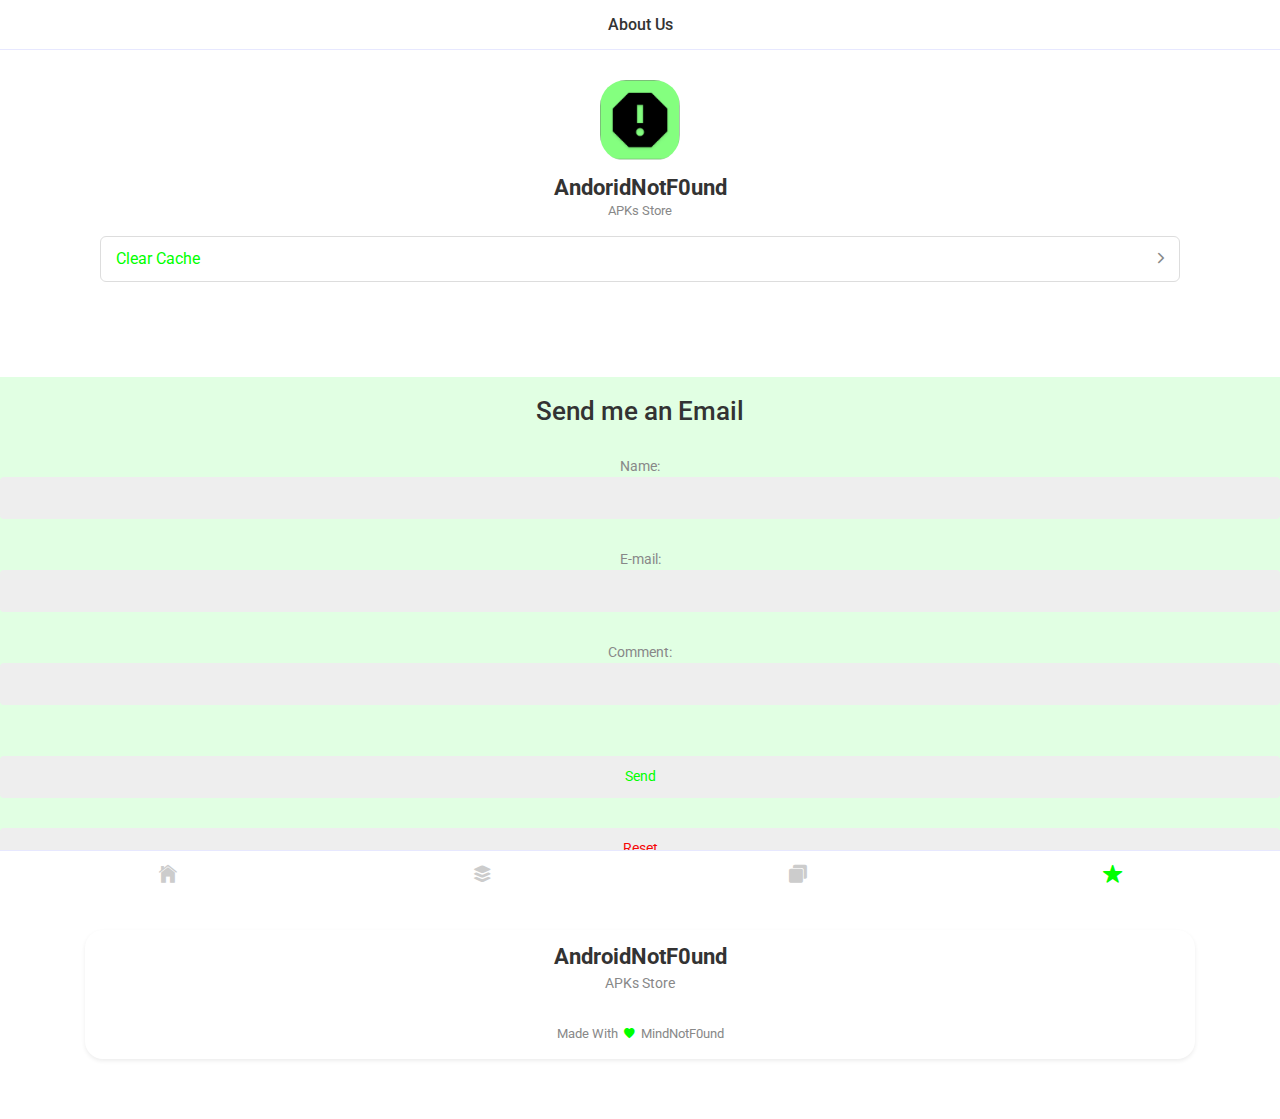
==== commit 98efa05e: "Add files via upload" ====
--- a/about-us.html
+++ b/about-us.html
@@ -36,14 +36,14 @@
 
 <body>
 	
- <!-- fakeloader -->
- <div class="fakeLoader"></div>
- <!-- end fakeloader -->
-	
  <!-- navbar -->
- <div class="navbar navbar-home navbar-left-title">
- <div class="title title-home">About Us</div>
- </div>
+ <div class="navbar">
+	<div class="title">
+	</div>
+	<span class=" title title-bar-text">About Us</span>
+	<div class="right">
+		</div>
+</div>
  <!-- end navbar -->
 
  <!-- pages wrapper -->
@@ -65,7 +65,7 @@
 	 <div class="list-view list-separate-two list-colored">
 	  <ul>
 	   <li>
-	    <a onClick="window.location.reload();" class="list-item">
+	    <a onClick="window.location.reload();" class="list-item" href="index.html">
 		 <div class="list-label">
 		  <div class="list-title" style="color:#00ff00;">Clear Cache</div>
 		  <div class="list-after"><i class="icon ion-ios-arrow-forward"></i></div>
